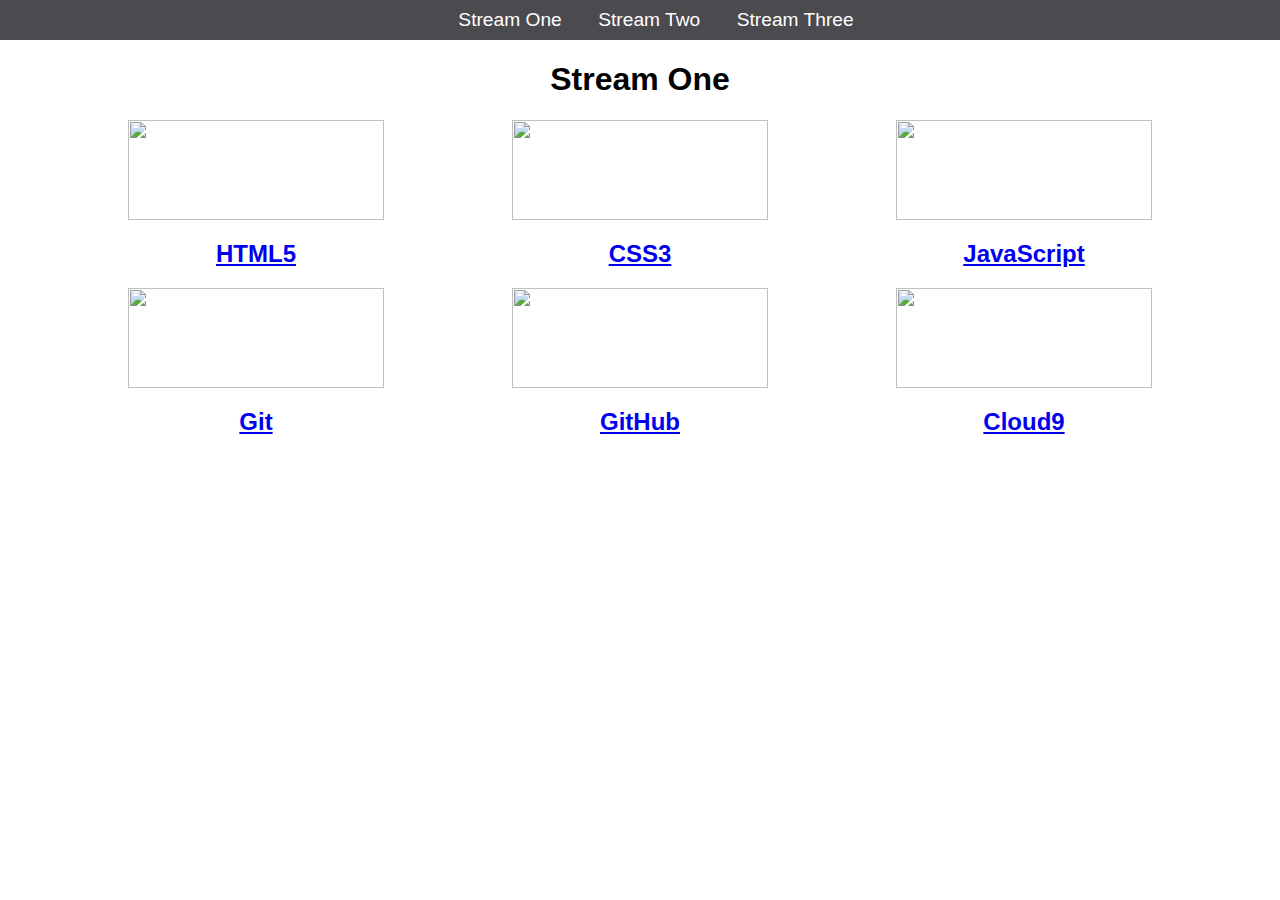
==== index.html @ b741eff4 "Rename stream-one.html to index.html" ====
<html>
    <head>
        <title>Stream One</title>
        <link rel="stylesheet" href="CSS/style.css" type="text/css" />
    </head>
    <body>
        <nav>
            <ul>
                <li><a href="stream-one.html">Stream One</a></li>
                <li><a href="stream-two.html">Stream Two</a></li>
                <li><a href="stream-three.html">Stream Three</a></li>
            </ul>
        </nav>
        <h1>Stream One</h1>
        <div class="card">
            <a href="https://en.wikipedia.org/wiki/HTML5" alt="HTML5 Wiki" target="_blank">
                <img src="https://upload.wikimedia.org/wikipedia/commons/6/61/HTML5_logo_and_wordmark.svg"/>
                <h2>HTML5</h2>
            </a>
        </div>
        <div class="card">
            <a href="https://en.wikipedia.org/wiki/Cascading_Style_Sheets" alt="CSS Wiki" target="_blank">
                <img src="https://upload.wikimedia.org/wikipedia/commons/d/d5/CSS3_logo_and_wordmark.svg"/>
                <h2>CSS3</h2>
            </a>
        </div>
        <div class="card">
            <a href="https://en.wikipedia.org/wiki/JavaScript" alt="JS Wiki" target="_blank">
                <img src="https://d1yjjnpx0p53s8.cloudfront.net/styles/logo-thumbnail/s3/082014/js1_0.png?itok=9fCD5b30"/>
                <h2>JavaScript</h2>
            </a>
        </div>
		<div class="card">
			<a href="https://en.wikipedia.org/wiki/Git" alt="Git Wiki" target="_blank">
				<img src="https://upload.wikimedia.org/wikipedia/commons/e/e0/Git-logo.svg"/>
				<h2>Git</h2>
			</a>
		</div>
		<div class="card">
			<a href="https://en.wikipedia.org/wiki/GitHub" alt="GitHub Wiki" target="_blank">
				<img src="https://upload.wikimedia.org/wikipedia/commons/2/24/GitHub_logo_2013_padded.svg"/>
				<h2>GitHub</h2>
			</a>
		</div>
		<div class="card">
			<a href="https://en.wikipedia.org/wiki/Cloud9_IDE" alt="Cloud9 Wiki" target="_blank">
				<img src="https://upload.wikimedia.org/wikipedia/commons/5/5f/Cloud9IDE.png"/>
				<h2>Cloud9</h2>
			</a>
		</div>
    </body>
</html>
---- CSS/style.css ----
body{
    margin:0;
    padding: 0;
    font-family: "Oswald", sans-serif;
}

nav ul{
    list-style: none;
    background-color: #4a4a4f;
    text-align: center;
    margin: 0;
    padding: 0;
}

nav li{
    font-size: 1.2em;
    line-height: 40px;
    height: 40px;
    display: inline-block;
    margin-left: 2.5%;
}
nav a{
    text-decoration: none;
    color: #ffffff;
    display: block;
}
nav a:hover{
    background-color: #ffffff;
    color: #4a4a4f;
}
h1{
    text-align: center;
}
.card{
    float: left;
    width: 20%;
    margin-left: 10%;
    max-width: 300px;
    min-width: 150px;
}
.card a{
    text-align: center;
}
img{
    width: 100%;
    height: 100px;
}
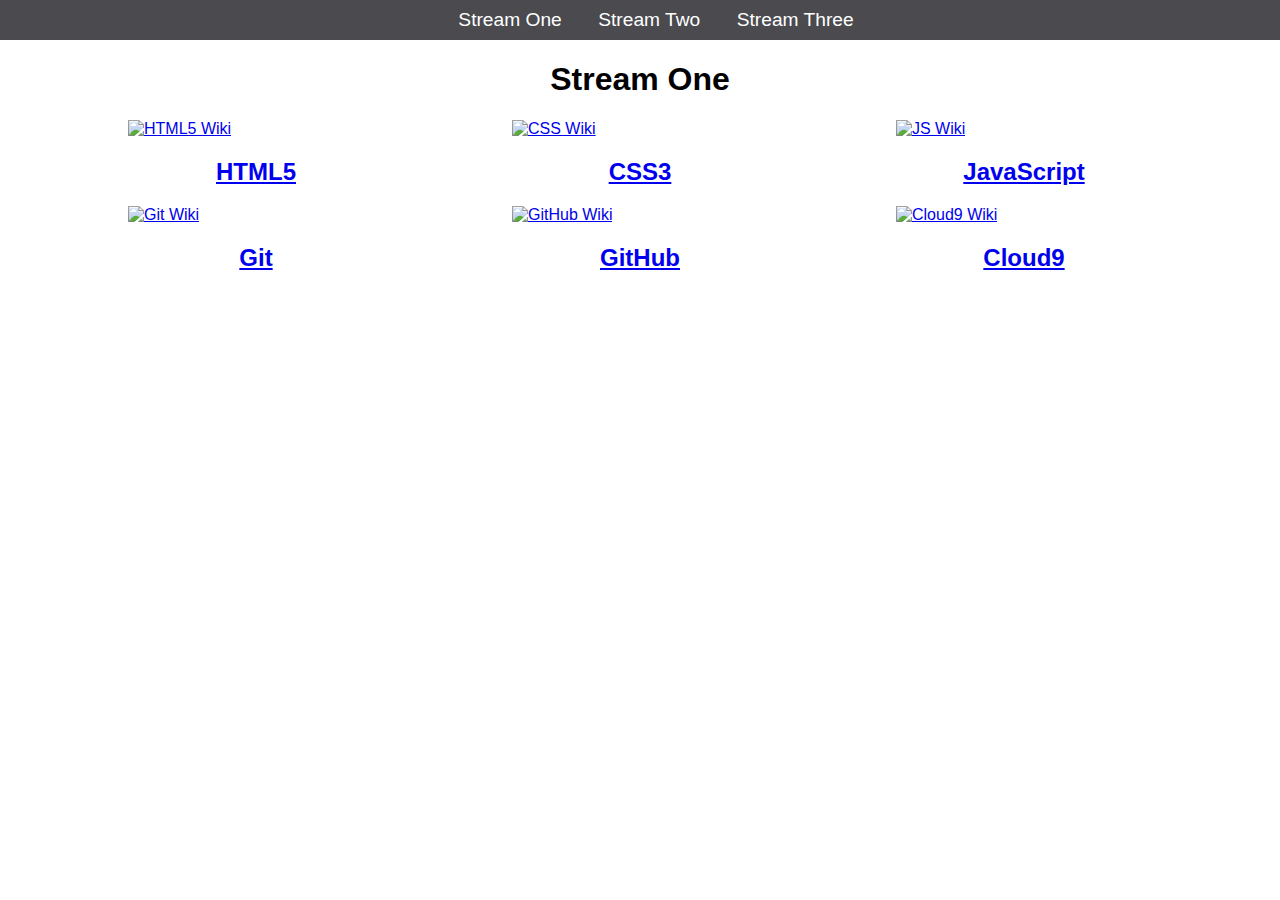
==== commit 197433f1: "Updating for validation" ====
--- a/index.html
+++ b/index.html
@@ -1,4 +1,5 @@
-<html>
+<!DOCTYPE html>
+<html lang="en-ie">
     <head>
         <title>Stream One</title>
         <link rel="stylesheet" href="CSS/style.css" type="text/css" />
@@ -6,45 +7,45 @@
     <body>
         <nav>
             <ul>
-                <li><a href="stream-one.html">Stream One</a></li>
+                <li><a href="index.html">Stream One</a></li>
                 <li><a href="stream-two.html">Stream Two</a></li>
                 <li><a href="stream-three.html">Stream Three</a></li>
             </ul>
         </nav>
         <h1>Stream One</h1>
         <div class="card">
-            <a href="https://en.wikipedia.org/wiki/HTML5" alt="HTML5 Wiki" target="_blank">
-                <img src="https://upload.wikimedia.org/wikipedia/commons/6/61/HTML5_logo_and_wordmark.svg"/>
+            <a href="https://en.wikipedia.org/wiki/HTML5" target="_blank">
+                <img src="https://upload.wikimedia.org/wikipedia/commons/6/61/HTML5_logo_and_wordmark.svg" alt="HTML5 Wiki" />
                 <h2>HTML5</h2>
             </a>
         </div>
         <div class="card">
-            <a href="https://en.wikipedia.org/wiki/Cascading_Style_Sheets" alt="CSS Wiki" target="_blank">
-                <img src="https://upload.wikimedia.org/wikipedia/commons/d/d5/CSS3_logo_and_wordmark.svg"/>
+            <a href="https://en.wikipedia.org/wiki/Cascading_Style_Sheets" target="_blank">
+                <img src="https://upload.wikimedia.org/wikipedia/commons/d/d5/CSS3_logo_and_wordmark.svg" alt="CSS Wiki" />
                 <h2>CSS3</h2>
             </a>
         </div>
         <div class="card">
-            <a href="https://en.wikipedia.org/wiki/JavaScript" alt="JS Wiki" target="_blank">
-                <img src="https://d1yjjnpx0p53s8.cloudfront.net/styles/logo-thumbnail/s3/082014/js1_0.png?itok=9fCD5b30"/>
+            <a href="https://en.wikipedia.org/wiki/JavaScript" target="_blank">
+                <img src="https://d1yjjnpx0p53s8.cloudfront.net/styles/logo-thumbnail/s3/082014/js1_0.png?itok=9fCD5b30" alt="JS Wiki" />
                 <h2>JavaScript</h2>
             </a>
         </div>
 		<div class="card">
-			<a href="https://en.wikipedia.org/wiki/Git" alt="Git Wiki" target="_blank">
-				<img src="https://upload.wikimedia.org/wikipedia/commons/e/e0/Git-logo.svg"/>
+			<a href="https://en.wikipedia.org/wiki/Git" target="_blank">
+				<img src="https://upload.wikimedia.org/wikipedia/commons/e/e0/Git-logo.svg" alt="Git Wiki"/>
 				<h2>Git</h2>
 			</a>
 		</div>
 		<div class="card">
-			<a href="https://en.wikipedia.org/wiki/GitHub" alt="GitHub Wiki" target="_blank">
-				<img src="https://upload.wikimedia.org/wikipedia/commons/2/24/GitHub_logo_2013_padded.svg"/>
+			<a href="https://en.wikipedia.org/wiki/GitHub" target="_blank">
+				<img src="https://upload.wikimedia.org/wikipedia/commons/2/24/GitHub_logo_2013_padded.svg" alt="GitHub Wiki" />
 				<h2>GitHub</h2>
 			</a>
 		</div>
 		<div class="card">
-			<a href="https://en.wikipedia.org/wiki/Cloud9_IDE" alt="Cloud9 Wiki" target="_blank">
-				<img src="https://upload.wikimedia.org/wikipedia/commons/5/5f/Cloud9IDE.png"/>
+			<a href="https://en.wikipedia.org/wiki/Cloud9_IDE" target="_blank">
+				<img src="https://upload.wikimedia.org/wikipedia/commons/5/5f/Cloud9IDE.png" alt="Cloud9 Wiki"/>
 				<h2>Cloud9</h2>
 			</a>
 		</div>
